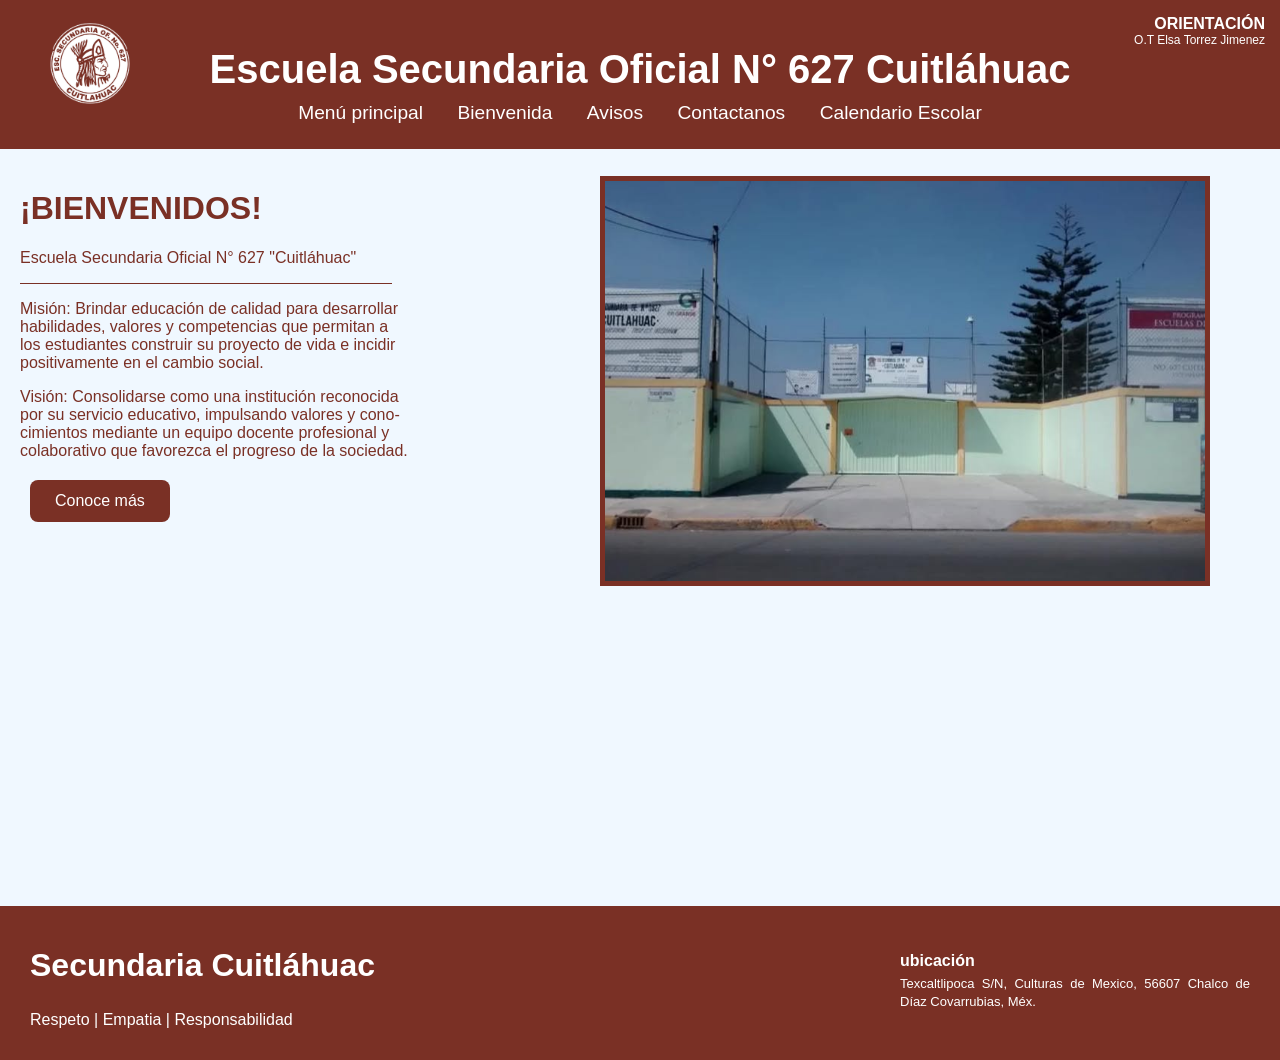
==== index.html @ 11679df3 "Envio del archivo principal e imagenes" ====
<!Doctype html>
<html>
    <head>
         <meta name="viewport" content="width=device-width,initial-scale=1.0">
<title>BIENVENIDO</title>
    </head>
<link rel="stylesheet" href="css/style.css">
    <body>
<header>
    <img src="img/logoconfondo2negro-removebg-preview.png"" alt="escudo de la escuela" class="escudo-encabezado">
<div class="areaencabezado">
    <h2>ORIENTACIÓN</h2>
    <p>O.T Elsa Torrez Jimenez</p>

</div>
    <h1> Escuela Secundaria Oficial N° 627 Cuitláhuac </h1>
<nav>
    <ul>
         <li><a href="bienvenida.html" title="Menú principal">Menú principal</a></li>
     <li><a href="index.html" title="Bienvenida">Bienvenida </a></li>
        <li><a href="Avisos.html" title="Página de Avisos">Avisos</a></li>
        <li><a href="Contactanos.html" title="Contacto">Contactanos</a></li>
        <li><a href="Calendario Escolar.html" title="Calendario Escolar">Calendario Escolar</a></li>
    </ul>
</nav>
</header>

<main>
<h1> ¡BIENVENIDOS!</h1>
<p> Escuela Secundaria Oficial N° 627 "Cuitláhuac" </p>
<hr>
<p>Misión: Brindar educación de calidad para desarrollar <br> habilidades, valores y competencias que permitan a <br>los estudiantes construir su proyecto de vida e incidir<br>positivamente en el cambio social.</p>
<p>Visión: Consolidarse como una institución reconocida <br>por su servicio educativo, impulsando valores y cono-<br>cimientos mediante un equipo docente profesional y <br>colaborativo que favorezca el progreso de la sociedad.</p>
<img src="img/fachada escuela.jpg" alt="fachadade la secundaria" class="imagen-fachada">
<a href="bienvenida.html" class="boton-bienvenida">Conoce más

</a>
</main>

<footer>
    <div class="texto-izquierdo">
<h2> Secundaria Cuitláhuac</h2>
<p>Respeto | Empatia | Responsabilidad</p>
    </div>
<div class="texto-pie">
    <h4>ubicación</h4>
    <p>Texcaltlipoca S/N, Culturas de Mexico, 56607 Chalco de Díaz Covarrubias, Méx.</p>
</div>
</footer>

    </body>

</html>
---- css/style.css ----
body{
    font-family: Arial, Helvetica, sans-serif;
    background-color: aliceblue;
    margin: 0;
}
h1,h2,h3,h4,h5,h6{
    font-size: 2em;
    color: #7a3025;
    text-align: left;

}
hr{
    border: none;
    height: 1px;
    background-color: #7a3025;
    width: 30%;
    margin-left: 0%;
    margin-right: auto;

}
p{
    color: black;
    font: size 2.5em;
    text-align:justify;

}
header{
    background-color: #7a3025;
    color: #ffffff;
    padding: 15px;
    text-align: center;
}
header h1{
    color: #ffffff;
    margin: 0;
    font-size: 2.5em;
    text-align: center;
}
nav ul{
    list-style: none;
    padding: 0;
    margin: 10px;
}
nav ul li{
    display: inline-block;
    margin: 0 15px;
} 
nav ul li a{
    color: #ffffff;
    text-decoration: none;
    font-size: 1.2em;
}
nav ul li a:hover{
    color: #f77327;
}
main{
    padding: 20px;
    text-align: center;
}
main p{
    text-align: justify;
    margin-right: 30px;
    margin-left: 0;
    color: #7a3025;

}
footer{
    background-color: #7a3025;
    color: #7a3025;
    display: flex;
    justify-content: space-between;
    align-items: center;
    padding: 15px 30px;
    position: relative;
    width: 100%;
    box-sizing: border-box;
    margin-top: auto;
}
footer h1,h2,h3,h4,h5,h6,p{
    color: #ffffff;
}
form{
    max-width: 400px;
    margin:0 auto;
    font-family: Arial, Helvetica, sans-serif;
}
label{
    display: block;
    margin-bottom: 5px;
    font-weight: bold;

}
input, textarea{
    width: 100%;
    padding: 8px;
    margin-bottom: 15px;
    border: 1px solid #7a3025;
    border-radius: 4px;
}
input[type="submit"]{
    background-color: #7a3025;
    color: #ffffff;
    border: none;
    padding: 10px 15px;
    cursor: pointer;
}
input[type="submit"]:hover{
    background-color: #f77327;
}
.contenedor{
    display: flex;
    justify-content: space-between;
    gap: 20px; /*separación entre las columnas*/
}
.columna{ 
    flex: 1; /* Hacer que cada columna ocupe el mismo espacio*/

}
iframe{
    width: 100%;
    height: 300px;
    border: 0;

}
.imagen-fachada{
    width: 600px;
    height: 400px;
    /* Posición */
    display: block;
    margin-left: auto;
    margin-right: 50px;
    /* Marco*/
    border: 5px solid #7a3025;
    /* Ajuste de Imagen */
    object-fit: cover;
    transform: translatey(-300px);
}
.boton-bienvenida{
    display: block;
    width: fit-content;
    position: absolute;
    top: 480px;
    left: 30px;
    background-color: #7a3025;
    color: #ffffff;
    padding: 12px 25px;
    text-decoration: none;
    border-radius: 8px;
    font-size: 16px;
    transition: 0.3s;
}
.boton-bienvenida:hover{
background-color: #f77327;

}
.escudo-encabezado{
    width: 130px;
    height: 110px;
    object-fit: contain;
    position: absolute;
    left: 25px;
    top: 10px;
}
.areaencabezado{
    text-align: right;
    color: #ffffff;
    margin-left: auto;
}
.areaencabezado h2{
    font-size: 16px;
    margin: 0;
    text-align: right;

}
.areaencabezado p{
    font-size: 12px;
    margin: 0;
    text-align: right;
    color: #ffffff;
}
.textoizquierdo{
    text-align: left;
}
.texto-pie{
    text-align: right;
    max-width: 350px;
}
.textoizquierdo h2{
    font-size: 20px;
    margin: 3px 0;
}
.textoizquierdo p{
    font-size: 13px;
    margin: 3px 0;
}
.texto-pie h4{
    font-size: 16px;
    margin: 0 0 5px;
}
.texto-pie p{
    font-size: 13px;
    margin: 3px 0;
    line-height: 1.4;
}
.contenedor-bienvenida{
    display: flex;
    align-items: center;
    width: 100%;
    min-height: 350px;
    gap: 20px;
    padding: 20px;
    box-sizing: border-box;
    /*Bordes*/
    border: 3px solid #7a3025;
    border-radius: 12px;
}
.imagen-escuela{
    width: 65%;
    height: 300px;
    display: flex;
    justify-content: center;
    align-items: center;
    overflow: hidden;
}
.imagen-escuela img{
    width: 100%;
    height: 100%;
    object-fit: contain;
    object-position: center;
    border: 2px solid #7a3025;
    border-radius: 10px;
}
.texto-bienvenida{
    width: 35%;
    text-align: center;
    padding: 15px;
}
.texto-bienvenida h1{
    font-size: 30px;
    color: #7a3025;
}
.texto-bienvenida h2{
    font-size: 20px;
    color: #7a3025;
}
.boton-avisos{
    background-color: #7a3025;
    border: none;
    color: #ffffff;
    padding: 15px 32px;
    text-decoration: none;
    font-size: 1.4rem;
    border-radius: 12px;
    font-family: Arial, Helvetica, sans-serif;
}
.contenedor-avisos{
display: flex;
flex-wrap: wrap;
justify-content: center;
gap: 20px;
padding: 25px;
}
.aviso{
    width: 280px;
    padding: 20px;
    background-color: #ffffff;
    border: 2px solid #7a3025;
    border-radius: 10px;
    text-align: center;
    box-shadow: 0 3px 8px rgba(0,0,0,0.15);
}
.aviso h2{
    color: #7a3025;
    font-size: 20px;
}
.aviso p{
    font-size: 15px;
    line-height: 1.5;
}
.contenedorcal{
    display: flex;
    gap: 20px;
    padding: 20px;
}
.calendario{
    width: 60%;
    border: 2px solid #7a3025;
    padding: 15px;
    border-radius: 10px;
}
.calendario h2{
    color: #7a3025;
    font-size: 25px;
}
.calendario img{
    width: 100%;
    height: auto;
}
.eventos{
    width: 40%;
    border: 2px solid #7a3025;
    border-radius: 10px;
    padding: 15px;
}
.eventos h2{
    background-color: #7a3025;
    color: #000000;
    text-align: center;
    padding: 10px;
    margin: -15px -15px 15px;
}
/* =========================
   RESPONSIVE PARA TABLETS
========================= */

@media (max-width: 900px) {

    /* Encabezado */
    .escudo-encabezado {
        width: 90px;
        height: 90px;
        left: 10px;
    }

    .areaencabezado {
        margin-left: 100px;
    }

    /* Imagen principal */
    .imagen-fachada {
        max-width: 55%;
        height: auto;
        transform: none;
    }

    /* Bienvenida */
    .contenedor-bienvenida {
        gap: 10px;
    }

    .imagen-escuela {
        width: 55%;
    }

    .texto-bienvenida {
        width: 45%;
    }

    /* Calendario */
    .contenedorcal {
        gap: 12px;
    }

    .calendario {
        width: 60%;
    }

    .eventos {
        width: 40%;
    }
}

/* =========================
   RESPONSIVE PARA CELULARES
========================= */

@media (max-width: 600px) {

    /* General */
    body {
        width: 100%;
        overflow-x: hidden;
    }

    h1, h2, h3, h4, h5, h6 {
        font-size: 1.4em;
    }

    main {
        padding: 10px;
    }

    main p {
        margin-left: 0;
        margin-right: 0;
    }

    /* Encabezado */
    header {
        padding: 15px 10px;
        display: flex;
        flex-direction: column;
        align-items: center;
    }

    header h1 {
        font-size: 1.6em;
    }

    .escudo-encabezado {
        position: static;
        width: 75px;
        height: 75px;
    }

    .areaencabezado {
        text-align: center;
        margin: 10px 0 0;
    }

    .areaencabezado h2,
    .areaencabezado p {
        text-align: center;
    }

    /* Menú */
    nav ul {
        display: flex;
        flex-wrap: wrap;
        justify-content: center;
        gap: 12px;
    }

    nav ul li {
        margin: 0;
    }

    nav ul li a {
        font-size: 1em;
    }

    /* Contenedores generales */
    .contenedor,
    .contenedorcal,
    .contenedor-bienvenida {
        flex-direction: column;
        width: 100%;
        gap: 15px;
        padding: 12px;
        box-sizing: border-box;
    }

    .columna,
    .calendario,
    .eventos,
    .imagen-escuela,
    .texto-bienvenida {
        width: 100%;
        box-sizing: border-box;
    }

    /* Imagen de fachada */
    .imagen-fachada {
        position: static;
        display: block;
        width: 100%;
        max-width: 100%;
        height: auto;
        margin: 15px auto;
        transform: none;
        box-sizing: border-box;
    }

    /* Botón de bienvenida */
    .boton-bienvenida {
        position: static;
        display: block;
        width: fit-content;
        margin: 15px auto;
    }

    /* Imagen de escuela */
    .imagen-escuela {
        height: auto;
    }

    .imagen-escuela img {
        width: 100%;
        height: auto;
        object-fit: contain;
    }

    /* Texto de bienvenida */
    .texto-bienvenida {
        text-align: center;
        padding: 10px;
    }

    .texto-bienvenida h1 {
        font-size: 25px;
    }

    /* Avisos */
    .contenedor-avisos {
        padding: 10px;
        gap: 15px;
    }

    .aviso {
        width: 100%;
        box-sizing: border-box;
    }

    /* Calendario y eventos */
    .calendario img {
        width: 100%;
        height: auto;
    }

    .calendario h2 {
        font-size: 22px;
    }

    /* Botón de avisos */
    .boton-avisos {
        font-size: 1em;
        padding: 12px 20px;
    }

    /* Formularios */
    form {
        width: 100%;
        box-sizing: border-box;
        padding: 10px;
    }

    input, textarea {
        width: 100%;
        box-sizing: border-box;
    }

    /* Pie de página */
    footer {
        flex-direction: column;
        text-align: center;
        padding: 15px;
        gap: 12px;
        width: 100%;
    }

    .textoizquierdo,
    .texto-pie {
        text-align: center;
        max-width: 100%;
        margin: 0;
    }

    .textoizquierdo h2,
    .texto-pie h4 {
        text-align: center;
    }

    .textoizquierdo p,
    .texto-pie p {
        text-align: center;
        overflow-wrap: anywhere;
    }

    /* Imágenes y videos */
    img, iframe {
        max-width: 100%;
    }
}
   .boton-avisos {
        display: block;
        width: 85%;
        max-width: 280px;
        box-sizing: border-box;
        margin: 12px auto;
        padding: 12px;
        text-align: center;
        font-size: 16px;
    }
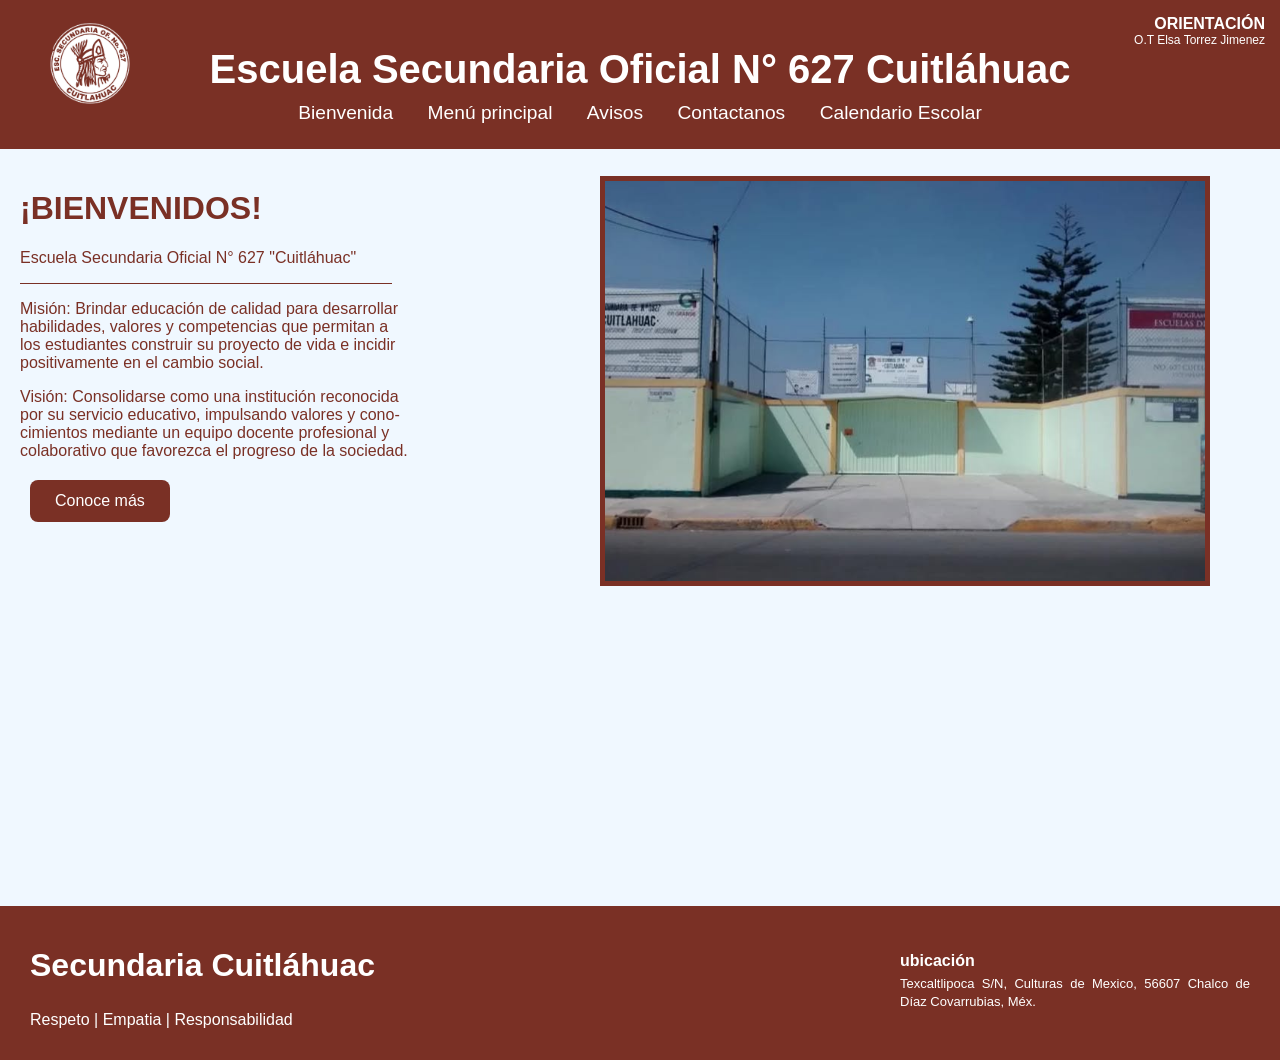
==== commit 29ae2208: "Update index.html" ====
--- a/index.html
+++ b/index.html
@@ -16,8 +16,8 @@
     <h1> Escuela Secundaria Oficial N° 627 Cuitláhuac </h1>
 <nav>
     <ul>
+        <li><a href="index.html" title="Bienvenida">Bienvenida </a></li>
          <li><a href="bienvenida.html" title="Menú principal">Menú principal</a></li>
-     <li><a href="index.html" title="Bienvenida">Bienvenida </a></li>
         <li><a href="Avisos.html" title="Página de Avisos">Avisos</a></li>
         <li><a href="Contactanos.html" title="Contacto">Contactanos</a></li>
         <li><a href="Calendario Escolar.html" title="Calendario Escolar">Calendario Escolar</a></li>
@@ -50,4 +50,4 @@
 
     </body>
 
-</html>+</html>
